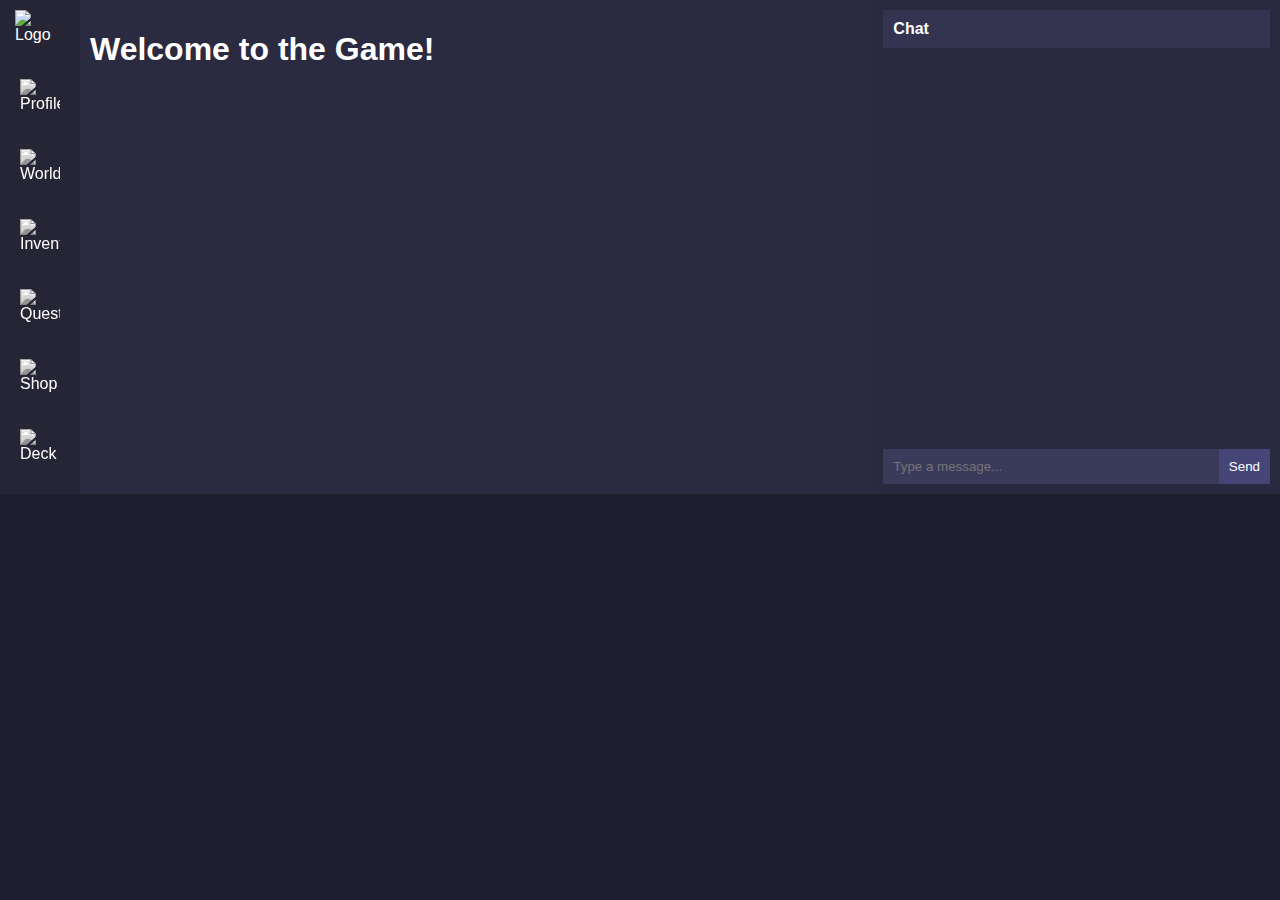
==== game.html @ 02a57be0 "+" ====
<!DOCTYPE html>
<html lang="en">
<head>
    <meta charset="UTF-8">
    <meta name="viewport" content="width=device-width, initial-scale=1.0">
    <title>Game Interface</title>
    <style>
        body {
            margin: 0;
            display: flex;
            font-family: Arial, sans-serif;
            background-color: #1e1e2e;
            color: #ffffff;
        }

        /* Навігаційна панель */
        .sidebar {
            width: 80px;
            background-color: #252535;
            display: flex;
            flex-direction: column;
            align-items: center;
            padding: 10px 0;
        }

        .sidebar img.logo {
            width: 50px;
            margin-bottom: 20px;
        }

        .sidebar .icon {
            width: 40px;
            height: 40px;
            margin: 15px 0;
            cursor: pointer;
            filter: grayscale(100%);
            transition: filter 0.3s;
        }

        .sidebar .icon:hover {
            filter: none;
        }

        /* Основний контейнер */
        .main-container {
            display: flex;
            flex: 1;
            flex-direction: row;
            overflow: hidden;
        }

        /* Друге вікно - контент */
        .content {
            flex: 2;
            padding: 10px;
            background-color: #2a2a40;
            overflow-y: auto;
        }

        /* Третє вікно - чат */
        .chat {
            flex: 1;
            background-color: #29293f;
            padding: 10px;
            display: flex;
            flex-direction: column;
        }

        .chat-header {
            background-color: #343450;
            padding: 10px;
            font-weight: bold;
        }

        .chat-messages {
            flex: 1;
            overflow-y: auto;
        }

        .chat-input {
            margin-top: 10px;
            display: flex;
        }

        .chat-input input {
            flex: 1;
            padding: 10px;
            background-color: #3a3a5a;
            border: none;
            color: #ffffff;
        }

        .chat-input button {
            background-color: #454578;
            border: none;
            padding: 10px;
            color: #ffffff;
            cursor: pointer;
        }

        /* Мобільна версія */
        @media (max-width: 768px) {
            .chat {
                display: none;
            }

            .chat.open {
                display: flex;
                position: fixed;
                top: 0;
                left: 0;
                right: 0;
                bottom: 0;
                z-index: 1000;
                background-color: #29293f;
            }
        }

        /* Вікна профіля, інвентаря, і т.д. */
        .modal {
            display: none;
            position: fixed;
            top: 50%;
            left: 50%;
            transform: translate(-50%, -50%);
            background-color: #2a2a40;
            padding: 20px;
            border-radius: 8px;
            box-shadow: 0 0 10px rgba(0, 0, 0, 0.5);
            z-index: 1000;
        }

        .modal.open {
            display: block;
        }

        .modal-header {
            font-size: 18px;
            margin-bottom: 10px;
        }

        .modal-close {
            cursor: pointer;
            color: #ffffff;
            font-weight: bold;
            float: right;
        }
    </style>
</head>
<body>
    <div class="sidebar">
        <img src="logo.png" alt="Logo" class="logo">
        <img src="profile-icon.png" alt="Profile" class="icon" onclick="openModal('profile-modal')">
        <img src="world-icon.png" alt="World" class="icon" onclick="loadContent('world')">
        <img src="inventory-icon.png" alt="Inventory" class="icon" onclick="openModal('inventory-modal')">
        <img src="quests-icon.png" alt="Quests" class="icon" onclick="openModal('quests-modal')">
        <img src="shop-icon.png" alt="Shop" class="icon" onclick="openModal('shop-modal')">
        <img src="deck-icon.png" alt="Deck" class="icon" onclick="openModal('deck-modal')">
    </div>

    <div class="main-container">
        <div class="content" id="content-area">
            <h1>Welcome to the Game!</h1>
        </div>
        <div class="chat" id="chat-area">
            <div class="chat-header">Chat</div>
            <div class="chat-messages" id="chat-messages"></div>
            <div class="chat-input">
                <input type="text" placeholder="Type a message...">
                <button>Send</button>
            </div>
        </div>
    </div>

    <!-- Modals -->
    <div id="profile-modal" class="modal">
        <div class="modal-header">Profile <span class="modal-close" onclick="closeModal('profile-modal')">&times;</span></div>
        <p>User information goes here...</p>
    </div>

    <div id="inventory-modal" class="modal">
        <div class="modal-header">Inventory <span class="modal-close" onclick="closeModal('inventory-modal')">&times;</span></div>
        <p>Your items...</p>
    </div>

    <div id="quests-modal" class="modal">
        <div class="modal-header">Quests <span class="modal-close" onclick="closeModal('quests-modal')">&times;</span></div>
        <p>Daily and active quests...</p>
    </div>

    <div id="shop-modal" class="modal">
        <div class="modal-header">Shop <span class="modal-close" onclick="closeModal('shop-modal')">&times;</span></div>
        <p>Shop items...</p>
    </div>

    <div id="deck-modal" class="modal">
        <div class="modal-header">Deck Settings <span class="modal-close" onclick="closeModal('deck-modal')">&times;</span></div>
        <p>Deck customization...</p>
    </div>

    <script>
        function openModal(modalId) {
            document.getElementById(modalId).classList.add('open');
        }

        function closeModal(modalId) {
            document.getElementById(modalId).classList.remove('open');
        }

        function loadContent(contentId) {
            document.getElementById('content-area').innerHTML = `<h1>Loading ${contentId}...</h1>`;
        }

        // Для мобільної версії відкриття чату
        function toggleChat() {
            const chat = document.getElementById('chat-area');
            chat.classList.toggle('open');
        }
    </script>
</body>
</html>
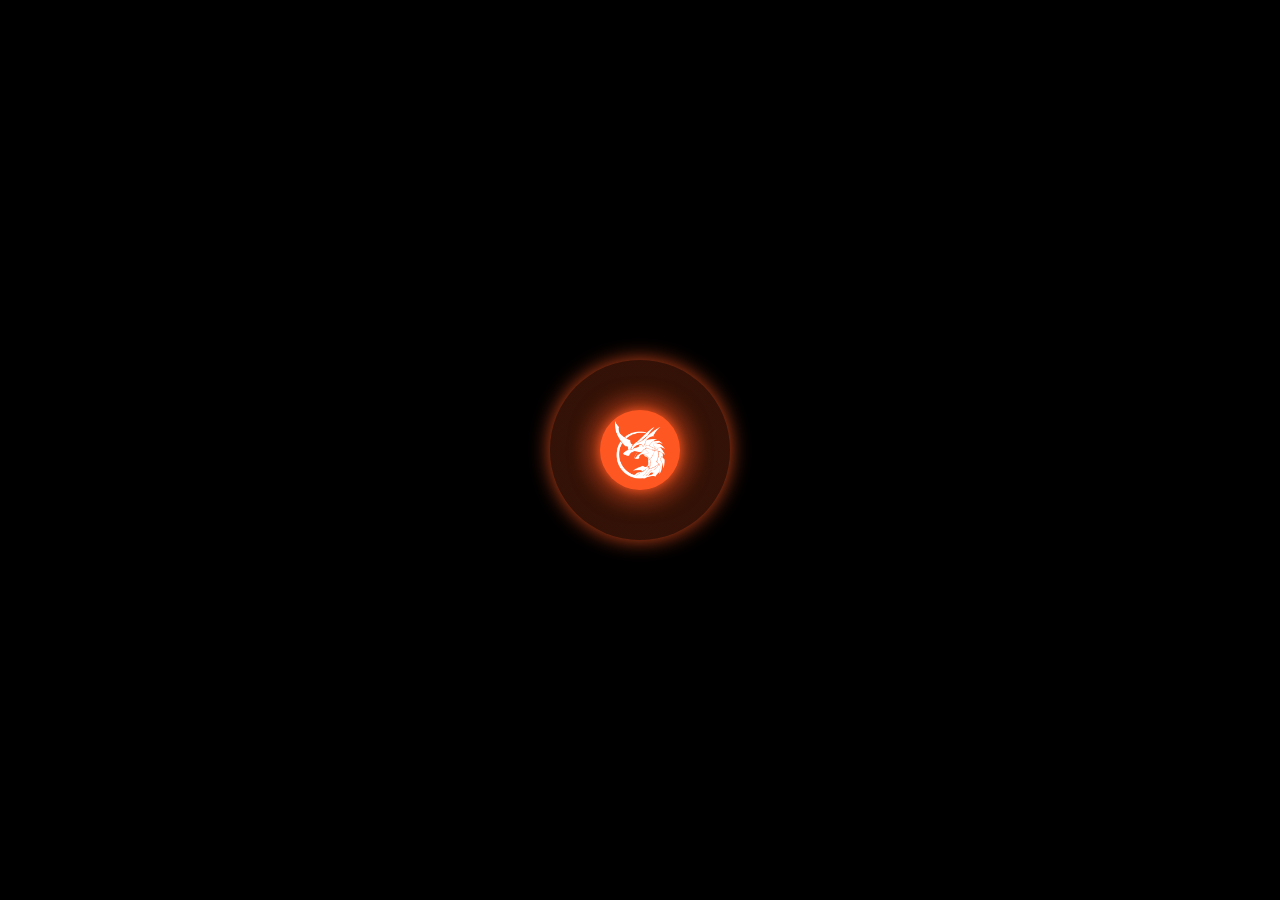
==== commit a3afa8d5: "+" ====
--- a/game.html
+++ b/game.html
@@ -1,221 +1,71 @@
-<!DOCTYPE html>
-<html lang="en">
-<head>
-    <meta charset="UTF-8">
-    <meta name="viewport" content="width=device-width, initial-scale=1.0">
-    <title>Game Interface</title>
-    <style>
-        body {
-            margin: 0;
-            display: flex;
-            font-family: Arial, sans-serif;
-            background-color: #1e1e2e;
-            color: #ffffff;
-        }
-
-        /* Навігаційна панель */
-        .sidebar {
-            width: 80px;
-            background-color: #252535;
-            display: flex;
-            flex-direction: column;
-            align-items: center;
-            padding: 10px 0;
-        }
-
-        .sidebar img.logo {
-            width: 50px;
-            margin-bottom: 20px;
-        }
-
-        .sidebar .icon {
-            width: 40px;
-            height: 40px;
-            margin: 15px 0;
-            cursor: pointer;
-            filter: grayscale(100%);
-            transition: filter 0.3s;
-        }
-
-        .sidebar .icon:hover {
-            filter: none;
-        }
-
-        /* Основний контейнер */
-        .main-container {
-            display: flex;
-            flex: 1;
-            flex-direction: row;
-            overflow: hidden;
-        }
-
-        /* Друге вікно - контент */
-        .content {
-            flex: 2;
-            padding: 10px;
-            background-color: #2a2a40;
-            overflow-y: auto;
-        }
-
-        /* Третє вікно - чат */
-        .chat {
-            flex: 1;
-            background-color: #29293f;
-            padding: 10px;
-            display: flex;
-            flex-direction: column;
-        }
-
-        .chat-header {
-            background-color: #343450;
-            padding: 10px;
-            font-weight: bold;
-        }
-
-        .chat-messages {
-            flex: 1;
-            overflow-y: auto;
-        }
-
-        .chat-input {
-            margin-top: 10px;
-            display: flex;
-        }
-
-        .chat-input input {
-            flex: 1;
-            padding: 10px;
-            background-color: #3a3a5a;
-            border: none;
-            color: #ffffff;
-        }
-
-        .chat-input button {
-            background-color: #454578;
-            border: none;
-            padding: 10px;
-            color: #ffffff;
-            cursor: pointer;
-        }
-
-        /* Мобільна версія */
-        @media (max-width: 768px) {
-            .chat {
-                display: none;
-            }
-
-            .chat.open {
-                display: flex;
-                position: fixed;
-                top: 0;
-                left: 0;
-                right: 0;
-                bottom: 0;
-                z-index: 1000;
-                background-color: #29293f;
-            }
-        }
-
-        /* Вікна профіля, інвентаря, і т.д. */
-        .modal {
-            display: none;
-            position: fixed;
-            top: 50%;
-            left: 50%;
-            transform: translate(-50%, -50%);
-            background-color: #2a2a40;
-            padding: 20px;
-            border-radius: 8px;
-            box-shadow: 0 0 10px rgba(0, 0, 0, 0.5);
-            z-index: 1000;
-        }
-
-        .modal.open {
-            display: block;
-        }
-
-        .modal-header {
-            font-size: 18px;
-            margin-bottom: 10px;
-        }
-
-        .modal-close {
-            cursor: pointer;
-            color: #ffffff;
-            font-weight: bold;
-            float: right;
-        }
-    </style>
-</head>
-<body>
-    <div class="sidebar">
-        <img src="logo.png" alt="Logo" class="logo">
-        <img src="profile-icon.png" alt="Profile" class="icon" onclick="openModal('profile-modal')">
-        <img src="world-icon.png" alt="World" class="icon" onclick="loadContent('world')">
-        <img src="inventory-icon.png" alt="Inventory" class="icon" onclick="openModal('inventory-modal')">
-        <img src="quests-icon.png" alt="Quests" class="icon" onclick="openModal('quests-modal')">
-        <img src="shop-icon.png" alt="Shop" class="icon" onclick="openModal('shop-modal')">
-        <img src="deck-icon.png" alt="Deck" class="icon" onclick="openModal('deck-modal')">
-    </div>
-
-    <div class="main-container">
-        <div class="content" id="content-area">
-            <h1>Welcome to the Game!</h1>
-        </div>
-        <div class="chat" id="chat-area">
-            <div class="chat-header">Chat</div>
-            <div class="chat-messages" id="chat-messages"></div>
-            <div class="chat-input">
-                <input type="text" placeholder="Type a message...">
-                <button>Send</button>
+<html>
+    <head>
+        <meta charset="UTF-8">
+        <meta name="viewport" content="width=device-width, initial-scale=1.0">
+        <title>Game</title>
+        <link rel="icon" type="image/png" href="favicon-96x96.png" sizes="96x96" />
+        <link rel="icon" type="image/svg+xml" href="favicon.svg" />
+        <link rel="shortcut icon" href="favicon.ico" />
+        <link rel="apple-touch-icon" sizes="180x180" href="apple-touch-icon.png" />
+        <link rel="manifest" href="site.webmanifest" />
+        <link rel="stylesheet" href="./css/preloader.css">
+        <link rel="stylesheet" href="./css/game.css">
+        <link rel="stylesheet" href="./css/game_mobile.css">
+    </head>
+    <body>
+        <div class="preloader">
+            <div class="reactor">
+                <div class="core"></div>
+              <img src="./img/logo.png" alt="Logo" class="logo" />
+            </div>
+          </div>
+        <!-- Ліва панель -->
+            <div class="sidebar">
+                <img src="./img/logo.png" alt="Logo" class="logo">
+                <img src="./img/profile-icon.svg" alt="Profile" class="icon" onclick="openModal('profile-modal')">
+                <img src="./img/world-icon.svg" alt="World" class="icon" onclick="loadContent('world')">
+                <img src="./img/inventory-icon.svg" alt="Inventory" class="icon" onclick="openModal('inventory-modal')">
+                <img src="quests-icon.png" alt="Quests" class="icon" onclick="openModal('quests-modal')">
+                <img src="shop-icon.png" alt="Shop" class="icon" onclick="openModal('shop-modal')">
+                <img src="deck-icon.png" alt="Deck" class="icon" onclick="openModal('deck-modal')">
+                <div class="time" id="time">00:00</div>
+            </div> 
+        <!-- Основна частина -->
+        <div class="main-container">
+            <div class="content" id="content-area">
+                <h1>Welcome to the Game!</h1>
             </div>
         </div>
-    </div>
 
-    <!-- Modals -->
-    <div id="profile-modal" class="modal">
-        <div class="modal-header">Profile <span class="modal-close" onclick="closeModal('profile-modal')">&times;</span></div>
-        <p>User information goes here...</p>
-    </div>
 
-    <div id="inventory-modal" class="modal">
-        <div class="modal-header">Inventory <span class="modal-close" onclick="closeModal('inventory-modal')">&times;</span></div>
-        <p>Your items...</p>
-    </div>
+        <!-- Modals -->
+        <div id="profile-modal" class="modal">
+            <div class="modal-header">Profile <span class="modal-close" onclick="closeModal('profile-modal')">&times;</span></div>
+            <p>User information goes here...</p>
+        </div>
 
-    <div id="quests-modal" class="modal">
-        <div class="modal-header">Quests <span class="modal-close" onclick="closeModal('quests-modal')">&times;</span></div>
-        <p>Daily and active quests...</p>
-    </div>
+        <div id="inventory-modal" class="modal">
+            <div class="modal-header">Inventory <span class="modal-close" onclick="closeModal('inventory-modal')">&times;</span></div>
+            <p>Your items...</p>
+        </div>
 
-    <div id="shop-modal" class="modal">
-        <div class="modal-header">Shop <span class="modal-close" onclick="closeModal('shop-modal')">&times;</span></div>
-        <p>Shop items...</p>
-    </div>
+        <div id="quests-modal" class="modal">
+            <div class="modal-header">Quests <span class="modal-close" onclick="closeModal('quests-modal')">&times;</span></div>
+            <p>Daily and active quests...</p>
+        </div>
 
-    <div id="deck-modal" class="modal">
-        <div class="modal-header">Deck Settings <span class="modal-close" onclick="closeModal('deck-modal')">&times;</span></div>
-        <p>Deck customization...</p>
-    </div>
+        <div id="shop-modal" class="modal">
+            <div class="modal-header">Shop <span class="modal-close" onclick="closeModal('shop-modal')">&times;</span></div>
+            <p>Shop items...</p>
+        </div>
 
-    <script>
-        function openModal(modalId) {
-            document.getElementById(modalId).classList.add('open');
-        }
+        <div id="deck-modal" class="modal">
+            <div class="modal-header">Deck Settings <span class="modal-close" onclick="closeModal('deck-modal')">&times;</span></div>
+            <p>Deck customization...</p>
+        </div>
 
-        function closeModal(modalId) {
-            document.getElementById(modalId).classList.remove('open');
-        }
-
-        function loadContent(contentId) {
-            document.getElementById('content-area').innerHTML = `<h1>Loading ${contentId}...</h1>`;
-        }
-
-        // Для мобільної версії відкриття чату
-        function toggleChat() {
-            const chat = document.getElementById('chat-area');
-            chat.classList.toggle('open');
-        }
-    </script>
-</body>
-</html>
+          <script src="./js/preloader.js"></script>
+          <script src="./js/time.js"></script>
+          <script src="./js/game_panel.js"></script>
+    </body>
+</html>--- a/css/preloader.css
+++ b/css/preloader.css
@@ -0,0 +1,93 @@
+/* Стилі для прелоудера */
+.preloader {
+    position: fixed;
+    top: 0;
+    left: 0;
+    width: 100%;
+    height: 100%;
+    background: rgba(0, 0, 0); /* Темний фон */
+    display: flex;
+    justify-content: center;
+    align-items: center;
+    z-index: 9999;
+  }
+  
+  /* Стилі для реактора */
+  .reactor {
+    position: relative;
+    width: 160px;
+    height: 160px;
+    border: 10px solid transparent;
+    border-radius: 50%;
+    background: radial-gradient(circle, rgba(255, 87, 34, 0.5), rgba(255, 87, 34, 0.2) 60%);
+    box-shadow: 0 0 20px rgba(255, 87, 34, 0.8);
+    animation: reactor-pulse 2s infinite, reactor-glow 1.5s infinite alternate;
+    display: flex;
+    justify-content: center;
+    align-items: center;
+    overflow: hidden;
+  }
+  
+  /* Центральний ядро реактора */
+  .core {
+    position: absolute;
+    width: 80px;
+    height: 80px;
+    background: #ff5722;
+    border-radius: 50%;
+    box-shadow: 0 0 30px rgba(255, 87, 34, 1), 0 0 10px rgba(255, 87, 34, 0.7);
+    animation: core-glow 1.5s infinite alternate;
+  }
+  
+  /* Стилі для логотипа */
+  .logo {
+    position: relative;
+    z-index: 10;
+    width: 50px; /* Розмір логотипа */
+    height: auto;
+    animation: logo-spin 3s linear infinite; /* Легка анімація для логотипа */
+  }
+  
+  /* Анімація реактора (пульсуючий ефект) */
+  @keyframes reactor-pulse {
+    0% {
+      transform: scale(1);
+      border-color: rgba(255, 87, 34, 0.8);
+    }
+    50% {
+      transform: scale(1.2);
+      border-color: rgba(255, 87, 34, 0.4);
+    }
+    100% {
+      transform: scale(1);
+      border-color: rgba(255, 87, 34, 0.8);
+    }
+  }
+  
+  /* Анімація для сяючого ефекту на реакторі */
+  @keyframes reactor-glow {
+    0% {
+      box-shadow: 0 0 20px rgba(255, 87, 34, 0.8);
+    }
+    50% {
+      box-shadow: 0 0 50px rgba(255, 87, 34, 1), 0 0 20px rgba(255, 87, 34, 0.7);
+    }
+    100% {
+      box-shadow: 0 0 20px rgba(255, 87, 34, 0.8);
+    }
+  }
+  
+  /* Анімація для центрального ядра */
+  @keyframes core-glow {
+    0% {
+      box-shadow: 0 0 30px rgba(255, 87, 34, 1), 0 0 10px rgba(255, 87, 34, 0.7);
+    }
+    50% {
+      box-shadow: 0 0 50px rgba(255, 87, 34, 1), 0 0 20px rgba(255, 87, 34, 0.9);
+    }
+    100% {
+      box-shadow: 0 0 30px rgba(255, 87, 34, 1), 0 0 10px rgba(255, 87, 34, 0.7);
+    }
+  }
+  
+  --- a/css/game.css
+++ b/css/game.css
@@ -0,0 +1,82 @@
+body {
+    font-family: 'Arial', sans-serif;
+    margin: 0;
+    padding: 0;
+    background: linear-gradient(135deg, #1c1c1c, #333);
+    color: white;
+    display: flex;
+    height: 100vh;
+    overflow: hidden; 
+}
+.sidebar {
+    width: 100px; /* Фіксована ширина */
+    background: #2e2e2e;
+    display: flex;
+    flex-direction: column;
+    align-items: center;
+    padding: 20px 0;
+    box-shadow: 2px 0 5px rgba(0, 0, 0, 0.3);
+  }
+  .sidebar .icon {
+    margin: 15px 0;
+    width: 50px;
+    height: 50px;
+    background: #444;
+    border-radius: 10px;
+    display: flex;
+    justify-content: center;
+    align-items: center;
+    transition: background 0.3s, transform 0.3s;
+    cursor: pointer;
+  }
+
+  .sidebar .icon:hover {
+    background: #ff5722;
+    transform: scale(1.1);
+  }
+  .time {
+    margin-top: auto;
+    font-size: 1.2rem;
+    text-align: center;
+    padding: 10px;
+    background: #444;
+    border-radius: 5px;
+  }
+  .main-container {
+    display: flex;
+    flex: 1;
+    flex-direction: row;
+    overflow: hidden;
+}
+
+  /* Вікна профіля, інвентаря, і т.д. */
+  .modal {
+    display: none;
+    position: fixed;
+    top: 50%;
+    left: 50%;
+    transform: translate(-50%, -50%);
+    background-color: #2e2e2e;
+    padding: 20px;
+    border-radius: 8px;
+    box-shadow: 0 0 10px rgba(0, 0, 0, 0.5);
+    z-index: 1000; 
+    width: 80%;
+    height: 80%;
+}
+
+.modal.open {
+    display: block;
+}
+
+.modal-header {
+    font-size: 18px;
+    margin-bottom: 10px;
+}
+
+.modal-close {
+    cursor: pointer;
+    color: #ffffff;
+    font-weight: bold;
+    float: right;
+}--- a/css/game_mobile.css
+++ b/css/game_mobile.css
@@ -0,0 +1,17 @@
+@media (max-width: 768px) {
+
+    .modal {
+        display: none;
+        position: fixed;
+        top: 50%;
+        left: 50%;
+        transform: translate(-50%, -50%);
+        background-color: #2e2e2e;
+        padding: 20px;
+        border-radius: 8px;
+        box-shadow: 0 0 10px rgba(0, 0, 0, 0.5);
+        z-index: 1000; 
+        width: 98%;
+        height: 98%;
+    }
+}